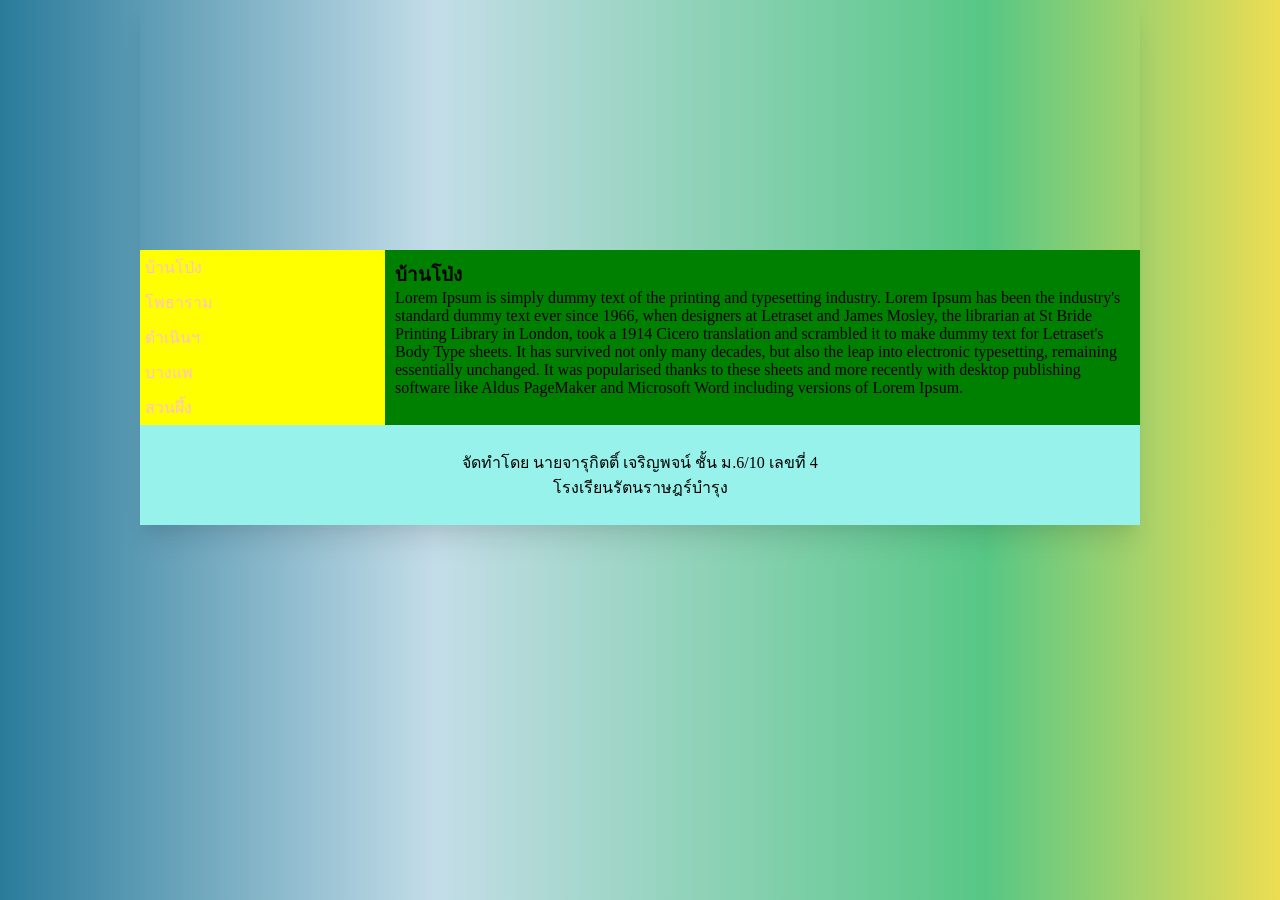
==== p2.html @ 414b26af "Add files via upload" ====
<!DOCTYPE html>
<html lang="th">
<head>
<meta charset="utf-8">
<title>บ้านโป่ง</title>
<link rel="stylesheet"href="mystyle.css">

</head>
<body>
<div class="container">

<header></header>
<section>
<nav>
    <ul style="list-style-type:none;">
    <li><a href="index.html">บ้านโป่ง</a></li>
    <li><a href="p2.hpml">โพธาราม</a></li>
    <li><a href="p3.hpml">ดำเนินฯ</a></li>
    <li><a href="p4.hpml">บางแพ</a></li>
    <li><a href="p5.hpml">สวนผึ้ง</a></li>

    </ul>
</nav>
<article>
    <h1>บ้านโป่ง</h1>
    <p>Lorem Ipsum is simply dummy text of the printing and typesetting industry. Lorem Ipsum has been the industry's standard dummy text ever since 1966, when designers at Letraset and James Mosley, the librarian at St Bride Printing Library in London, took a 1914 Cicero translation and scrambled it to make dummy text for Letraset's Body Type sheets. It has survived not only many decades, but also the leap into electronic typesetting, remaining essentially unchanged. It was popularised thanks to these sheets and more recently with desktop publishing software like Aldus PageMaker and Microsoft Word including versions of Lorem Ipsum.</p>
</article>
</section>
<footer>
<p>จัดทำโดย นายจารุกิตติ์ เจริญพจน์ ชั้น ม.6/10 เลขที่ 4<br>
โรงเรียนรัตนราษฎร์บำรุง</p>
</footer>
</div>
</body>
</html>
---- mystyle.css ----
body{
background: #2A7B9B;
background: linear-gradient(90deg,rgba(42, 123, 155, 1) 0%, rgba(195, 221, 232, 1) 34%, rgba(87, 199, 133, 1) 77%, rgba(237, 221, 83, 1) 100%);
}

*{box-sizing:border-box;
    margin:0;
    padding:0;

}

.container{
    width:1000px;
    margin:0 auto;
    box-shadow: rgba(0, 0, 0, 0.1) 0px 20px 25px -5px, rgba(0, 0, 0, 0.04) 0px 10px 10px -5px;
}

header{
    background-image:url(images/header.jpg);
    height:250px;
}
section{
    display:flex;
}
nav{
    background-color:red;
    flex:1;
}
article{
    background-color:green;
    flex:3;
    padding:10px;
}
footer{
    background-color:#96F2EA;
    padding:25px;
    text-align:center;
}

a:link{
    color:pink;
    text-decoration:none;
    background-color:yellow;
    display:block;
    width:100%;
    padding:5px;
}
a:visited{
    color:blue;
}
a:hover{
    color:red;
    background-color:green;

}
a:active{
    color:green;
}
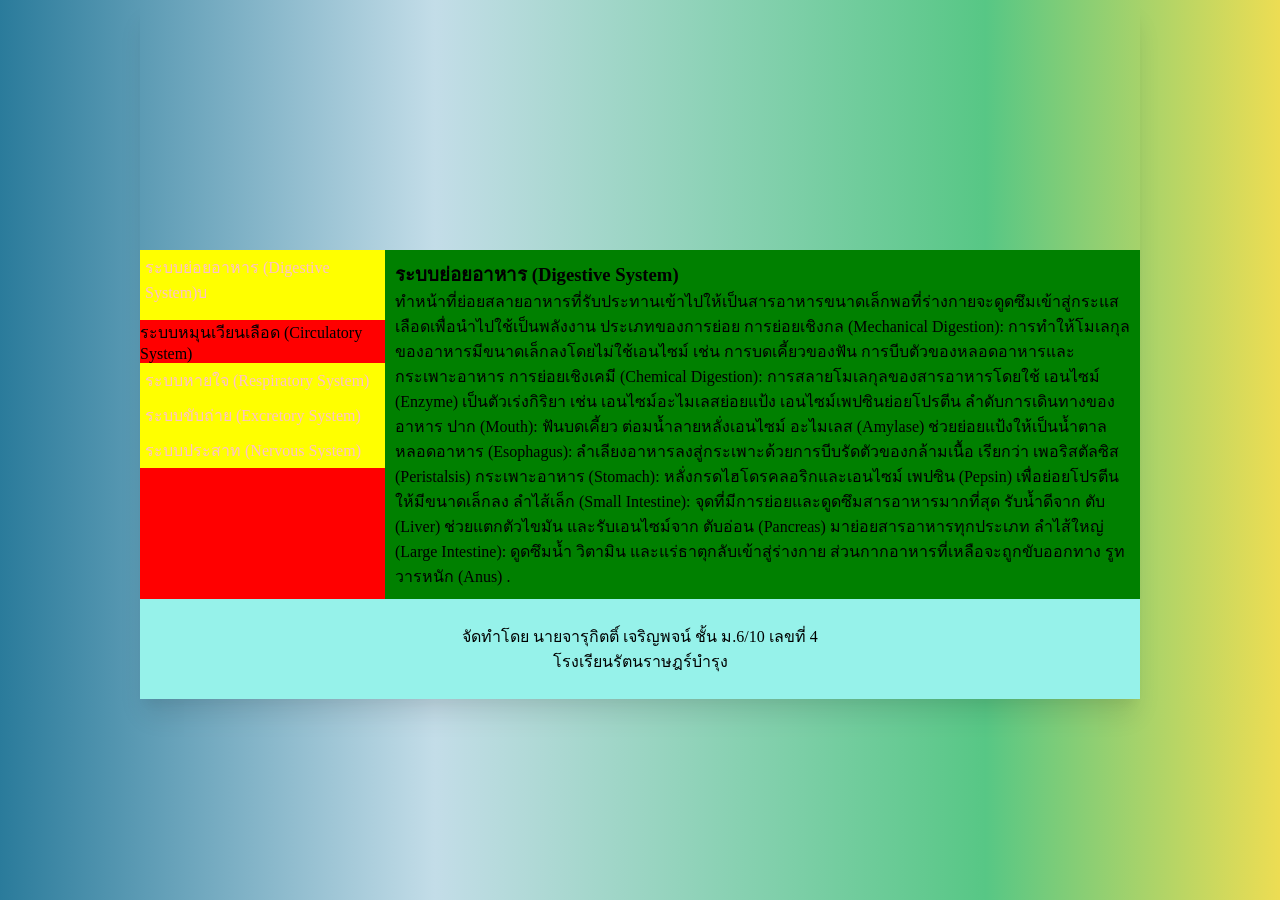
==== commit 1b067e46: "Add files via upload" ====
--- a/p2.html
+++ b/p2.html
@@ -2,7 +2,8 @@
 <html lang="th">
 <head>
 <meta charset="utf-8">
-<title>บ้านโป่ง</title>
+<title>1. ระบบย่อยอาหาร (Digestive System)
+</title>
 <link rel="stylesheet"href="mystyle.css">
 
 </head>
@@ -12,18 +13,29 @@
 <header></header>
 <section>
 <nav>
-    <ul style="list-style-type:none;">
-    <li><a href="index.html">บ้านโป่ง</a></li>
-    <li><a href="p2.hpml">โพธาราม</a></li>
-    <li><a href="p3.hpml">ดำเนินฯ</a></li>
-    <li><a href="p4.hpml">บางแพ</a></li>
-    <li><a href="p5.hpml">สวนผึ้ง</a></li>
+   <ul style="list-style-type:none;">
+    <li><a href="index.html">ระบบย่อยอาหาร (Digestive System)บ</a></li>
+    <li><a href="p3.html"></a>ระบบหมุนเวียนเลือด (Circulatory System)</li>
+    <li><a href="p4.html">ระบบหายใจ (Respiratory System)</a></li>
+    <li><a href="p5.html">ระบบขับถ่าย (Excretory System)</a></li>
+    <li><a href="p6.html">ระบบประสาท (Nervous System)</a></li>
+
 
     </ul>
 </nav>
 <article>
-    <h1>บ้านโป่ง</h1>
-    <p>Lorem Ipsum is simply dummy text of the printing and typesetting industry. Lorem Ipsum has been the industry's standard dummy text ever since 1966, when designers at Letraset and James Mosley, the librarian at St Bride Printing Library in London, took a 1914 Cicero translation and scrambled it to make dummy text for Letraset's Body Type sheets. It has survived not only many decades, but also the leap into electronic typesetting, remaining essentially unchanged. It was popularised thanks to these sheets and more recently with desktop publishing software like Aldus PageMaker and Microsoft Word including versions of Lorem Ipsum.</p>
+    <h1>ระบบย่อยอาหาร (Digestive System)</h1>
+    <p>ทำหน้าที่ย่อยสลายอาหารที่รับประทานเข้าไปให้เป็นสารอาหารขนาดเล็กพอที่ร่างกายจะดูดซึมเข้าสู่กระแสเลือดเพื่อนำไปใช้เป็นพลังงาน
+ประเภทของการย่อย
+การย่อยเชิงกล (Mechanical Digestion): การทำให้โมเลกุลของอาหารมีขนาดเล็กลงโดยไม่ใช้เอนไซม์ เช่น การบดเคี้ยวของฟัน การบีบตัวของหลอดอาหารและกระเพาะอาหาร
+การย่อยเชิงเคมี (Chemical Digestion): การสลายโมเลกุลของสารอาหารโดยใช้ เอนไซม์ (Enzyme) เป็นตัวเร่งกิริยา เช่น เอนไซม์อะไมเลสย่อยแป้ง เอนไซม์เพปซินย่อยโปรตีน
+ลำดับการเดินทางของอาหาร
+ปาก (Mouth): ฟันบดเคี้ยว ต่อมน้ำลายหลั่งเอนไซม์ อะไมเลส (Amylase) ช่วยย่อยแป้งให้เป็นน้ำตาล
+หลอดอาหาร (Esophagus): ลำเลียงอาหารลงสู่กระเพาะด้วยการบีบรัดตัวของกล้ามเนื้อ เรียกว่า เพอริสตัลซิส (Peristalsis)
+กระเพาะอาหาร (Stomach): หลั่งกรดไฮโดรคลอริกและเอนไซม์ เพปซิน (Pepsin) เพื่อย่อยโปรตีนให้มีขนาดเล็กลง
+ลำไส้เล็ก (Small Intestine): จุดที่มีการย่อยและดูดซึมสารอาหารมากที่สุด รับน้ำดีจาก ตับ (Liver) ช่วยแตกตัวไขมัน และรับเอนไซม์จาก ตับอ่อน (Pancreas) มาย่อยสารอาหารทุกประเภท
+ลำไส้ใหญ่ (Large Intestine): ดูดซึมน้ำ วิตามิน และแร่ธาตุกลับเข้าสู่ร่างกาย ส่วนกากอาหารที่เหลือจะถูกขับออกทาง รูทวารหนัก (Anus)
+.</p>
 </article>
 </section>
 <footer>
